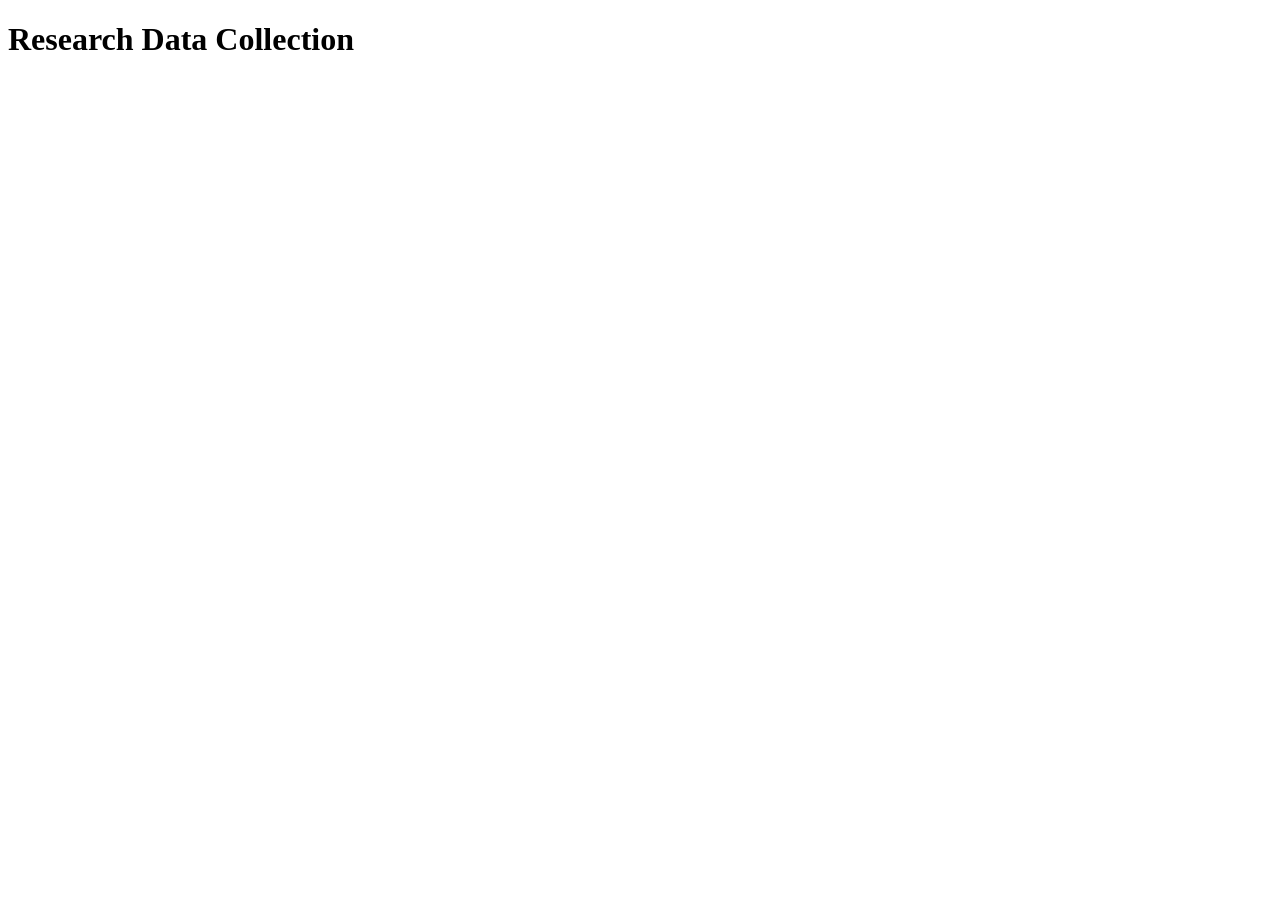
==== web/index.html @ 72455386 "feat: add placeholder index page" ====
<!DOCTYPE html>
<html lang="en">
<head>
  <meta charset="UTF-8">
  <meta name="viewport" content="width=device-width, initial-scale=1.0">
  <title>Research Data Collection</title>
</head>
<body>
  <h1>Research Data Collection</h1>
</body>
</html>
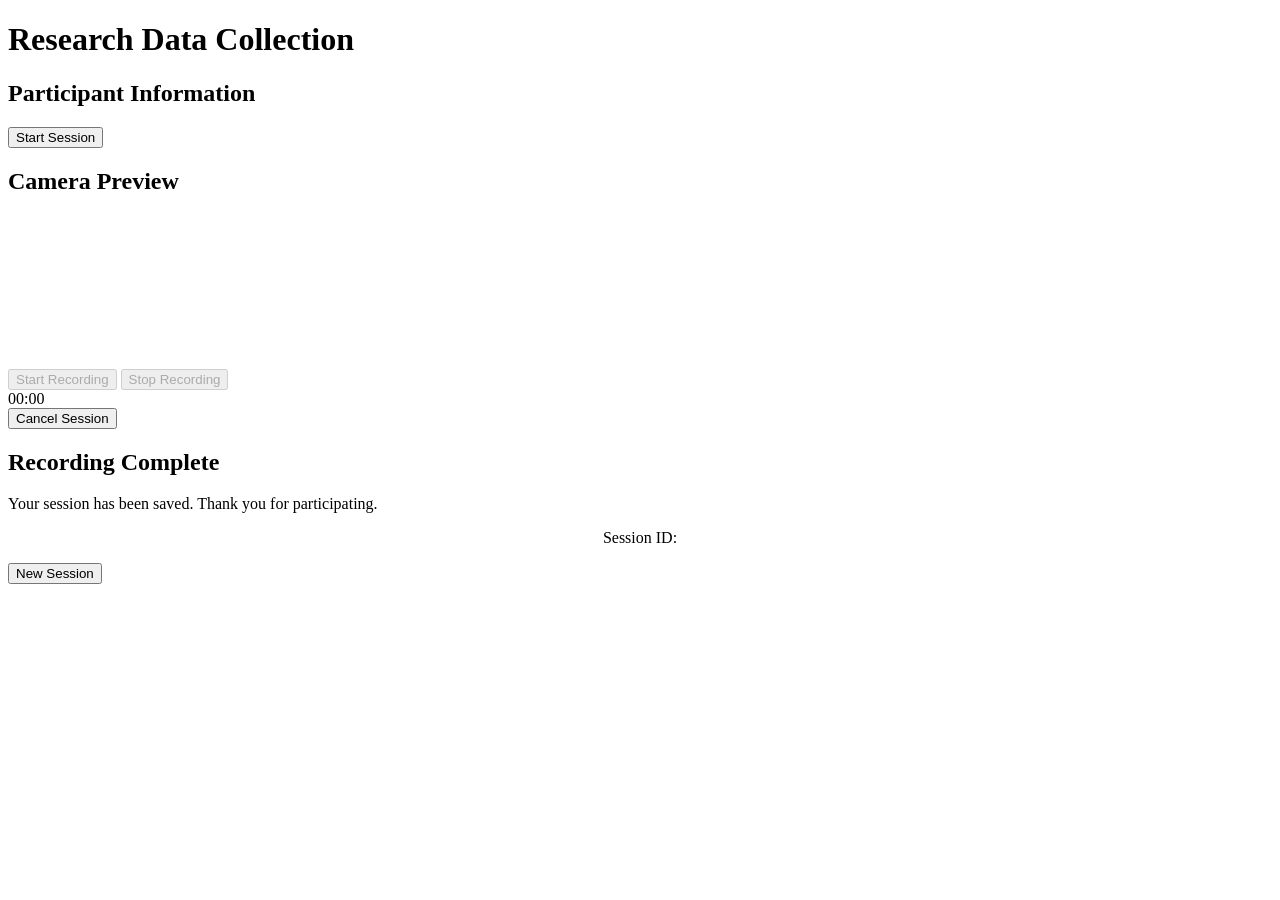
==== commit 7819c340: "feat: add participant frontend with camera recording and live upload" ====
--- a/web/index.html
+++ b/web/index.html
@@ -4,8 +4,45 @@
   <meta charset="UTF-8">
   <meta name="viewport" content="width=device-width, initial-scale=1.0">
   <title>Research Data Collection</title>
+  <link rel="stylesheet" href="/css/style.css">
 </head>
 <body>
-  <h1>Research Data Collection</h1>
+  <div class="container">
+    <h1>Research Data Collection</h1>
+
+    <section id="form-section">
+      <h2>Participant Information</h2>
+      <form id="info-form">
+        <div id="info-fields"></div>
+        <button type="submit" class="btn-primary">Start Session</button>
+      </form>
+    </section>
+
+    <section id="camera-section" class="hidden">
+      <h2>Camera Preview</h2>
+      <video id="preview" autoplay muted playsinline></video>
+      <div id="camera-meta"></div>
+      <div class="controls">
+        <button id="start-recording" class="btn-primary" disabled>Start Recording</button>
+        <button id="stop-recording" class="btn-secondary" disabled>Stop Recording</button>
+      </div>
+      <div id="recording-timer">00:00</div>
+      <div id="upload-status"></div>
+      <div class="controls-footer">
+        <button id="cancel-session" class="btn-outline">Cancel Session</button>
+      </div>
+    </section>
+
+    <section id="done-section" class="hidden">
+      <h2>Recording Complete</h2>
+      <p class="done-text">Your session has been saved. Thank you for participating.</p>
+      <p style="text-align:center;">Session ID: <code id="session-id"></code></p>
+      <div class="controls-footer">
+        <button id="new-session-btn" class="btn-outline">New Session</button>
+      </div>
+    </section>
+  </div>
+
+  <script src="/js/recorder.js"></script>
 </body>
 </html>
